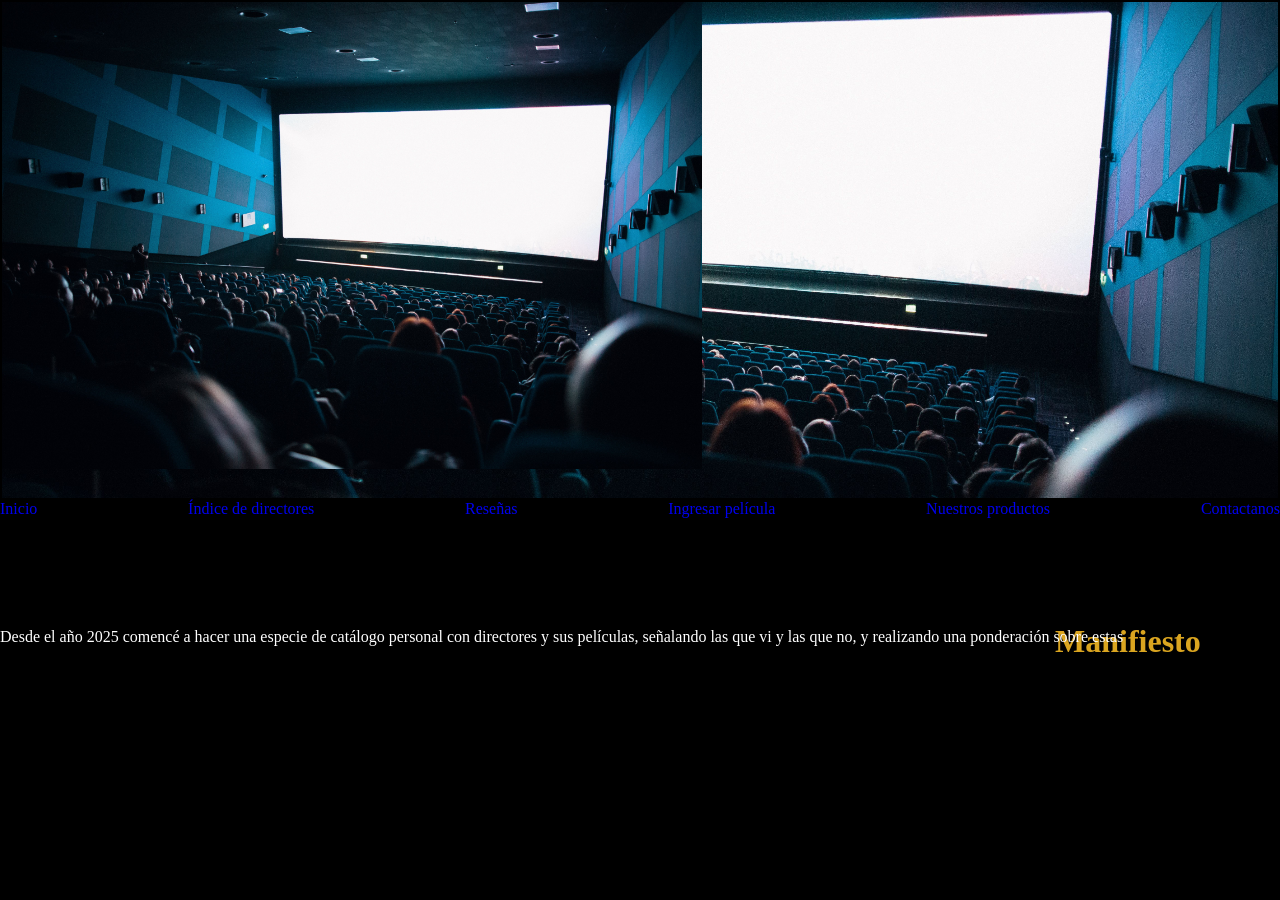
==== Index.html @ 329cb244 "Versión inicial" ====
<!DOCTYPE html>
<html lang="es">
<head>
    <meta charset="UTF-8">
    <meta name="viewport" content="width=device-width, initial-scale=1.0">
    <title>Filmoteca</title>
    <!-- Poner el CSS siempre al final-->
    <link rel="stylesheet" href="./CSS/Estilos.css">
</head>
<body>
    <header>
        <img src="./Imágenes/Otras/Cine.jpg" width="700" alt="Portada">
    </header>
    <nav>
        <ul class="menú">
            <li><a href="Index.html">Inicio</a></li>
            <li><a href="Directores.html">Índice de directores</a></li>
            <li><a href="Reseñas.html">Reseñas</a></li>
            <li><a href="Ingreso_película.html">Ingresar película</a></li>
            <li><a href="Productos.html">Nuestros productos</a></li>
            <li><a href="Contacto.html">Contactanos</a></li>
        </ul>
    </nav>
    <!--Acá los botones van a ser: principal ; lista de directores ; buscadore de películas ; merch (solo para el proyecto de TT) ; registrarse (solo para el proyecto de TT)-->
   
    <main>
        <body></body>
        <!--En principal poner una descripción del proyecto-->
        <h1>Manifiesto</h1>

        <p>Desde el año 2025 comencé a hacer una especie de catálogo personal con directores y sus películas, señalando las que vi y las que no, y realizando una ponderación sobre estas</p>
        
    </main>
    <footer>
    <!--Datos personales de la empresa-->
    </footer>
</body>
</html>
---- CSS/Estilos.css ----
/* CTRL + K + C activa comentarios "1. Estilos básicos aplicados a las secciones de Header, Footer y Lista de navegación
2. Fuentes de Google Fonts implementadas [Esto ya está hecho]
3. Propiedades de background aplicadas en alguna sección de la página  (color, imagen, degradado, etc.) */

/* Regla CSS: Selector {propiedad: valor ;} */

*{
    box-sizing: border-box;
    margin: 0;
    padding: 0;
}

a {
    text-decoration: none;
}

ul, ol, li {
    list-style-type: none;    
}

header {
    background-image: url("../Imágenes/Otras/Cine.jpg"); 
    height: 500px ; 
    background-size: cover ;
    background-position: center ;
    size-adjust: 20%;
    border: solid black 2px;
}

h1 {
color: goldenrod ; 
height: 50px ;
padding-left: 1050px;
padding-top: 100px ;
margin: 5px;
}

.menú {
   display: flex;
   flex-direction: row;
   flex-wrap: wrap;
   justify-content: space-between;
   align-items: center;
}

/* Borrador para los menús. Me quedó obsoleto por Flexbox. Lo dejo acá por las dudas.

    nav ul li a { 
    color: beige;
    background-color: brown;
    border: 5px; 
    display: inline-block;
}
    */

body {
    background-color: black;
    color: white;
}

table {
        font-size: 16px;
}

 /* { 
    color: rgb(206, 193, 14);
    background-color: rgb(12, 25, 211); 
}*/

body {
    font-family: 'Outfit';
}


.img {width: 600;
     height: 400; 
    }
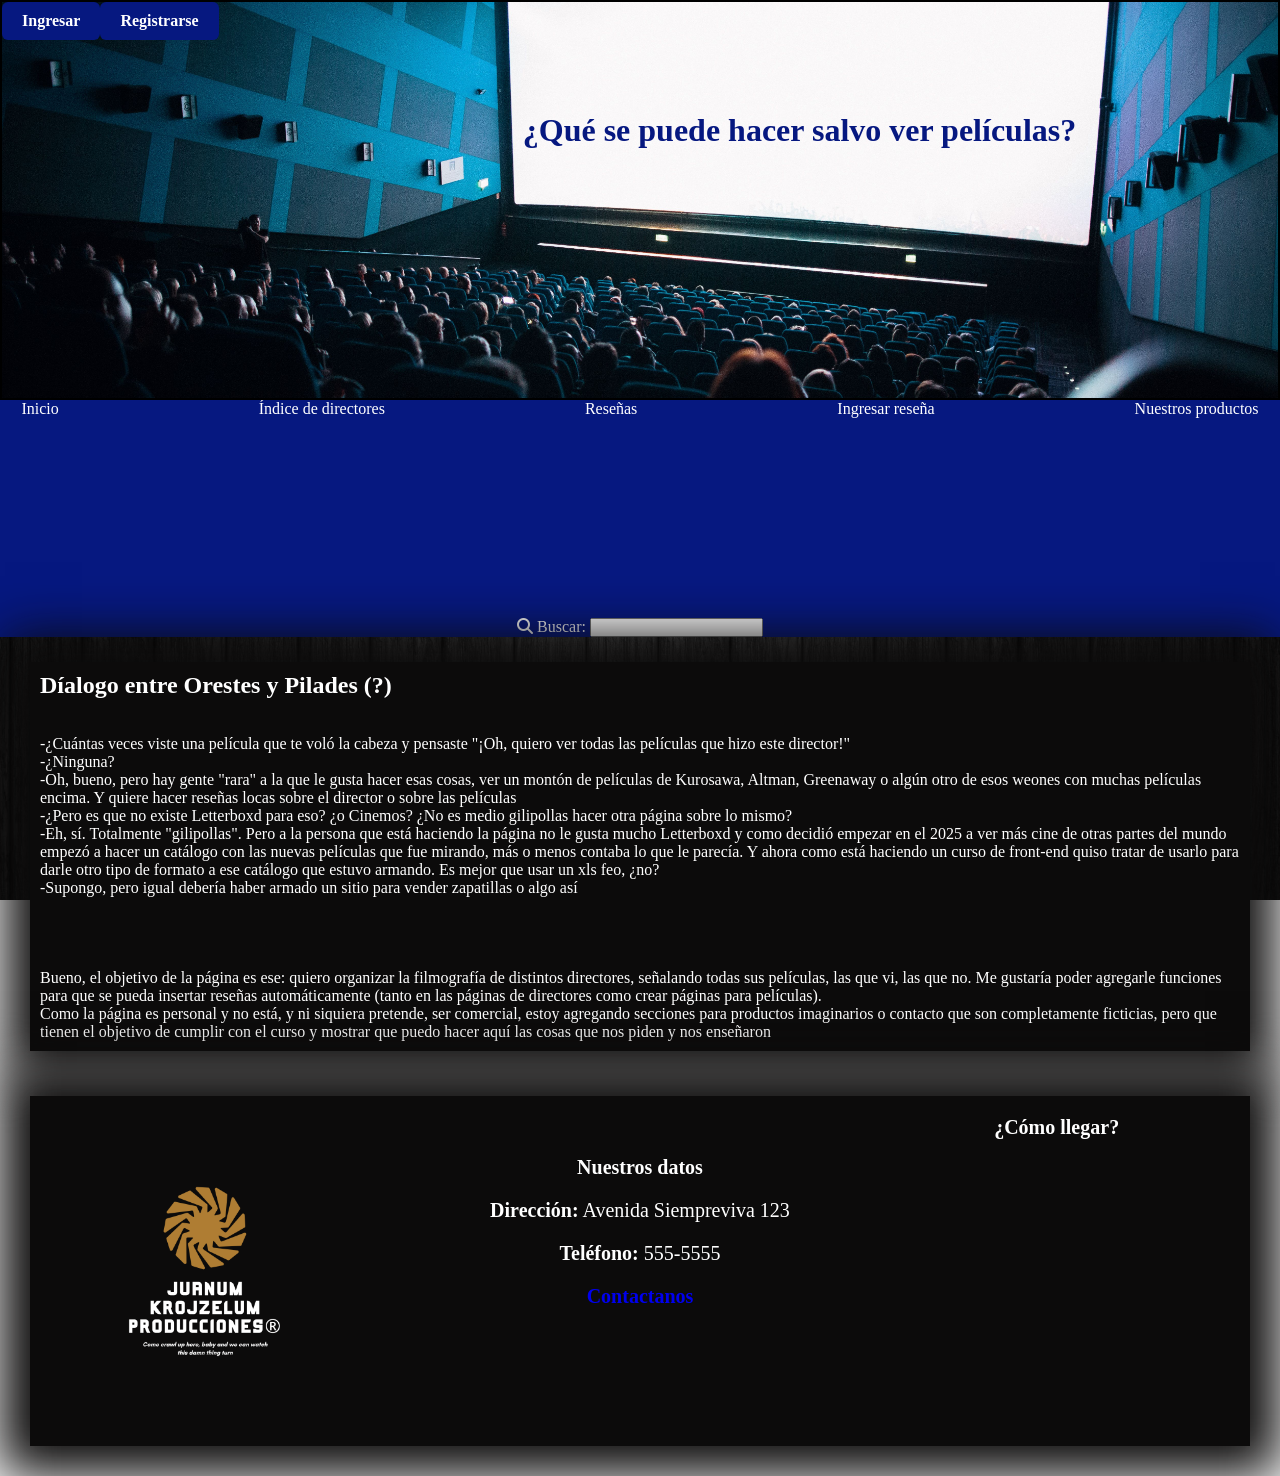
==== commit 09bd633d: "pre-entrega" ====
--- a/Index.html
+++ b/Index.html
@@ -5,34 +5,71 @@
     <meta name="viewport" content="width=device-width, initial-scale=1.0">
     <title>Filmoteca</title>
     <!-- Poner el CSS siempre al final-->
+    <link rel="stylesheet" href="https://cdnjs.cloudflare.com/ajax/libs/font-awesome/6.5.2/css/all.min.css">
     <link rel="stylesheet" href="./CSS/Estilos.css">
 </head>
 <body>
     <header>
-        <img src="./Imágenes/Otras/Cine.jpg" width="700" alt="Portada">
+        <nav>
+            <ul class="acceso">
+                <li> <a class= botón href="ingreso">Ingresar</a></li>
+                <li> <a class= botón href="Registro.html">Registrarse</a></li>
+            </ul>
+        </nav>
+        <h1>¿Qué se puede hacer salvo ver películas?</h1>
     </header>
     <nav>
         <ul class="menú">
             <li><a href="Index.html">Inicio</a></li>
             <li><a href="Directores.html">Índice de directores</a></li>
             <li><a href="Reseñas.html">Reseñas</a></li>
-            <li><a href="Ingreso_película.html">Ingresar película</a></li>
+            <li><a href="Ingreso_reseña.html">Ingresar reseña</a></li>
             <li><a href="Productos.html">Nuestros productos</a></li>
-            <li><a href="Contacto.html">Contactanos</a></li>
+            <li><i class="fa-solid fa-magnifying-glass" style="color: rgb(255, 255, 255);"></i>
+            <label for="buscar">Buscar: </label>
+           <input type="text"></li>
         </ul>
     </nav>
-    <!--Acá los botones van a ser: principal ; lista de directores ; buscadore de películas ; merch (solo para el proyecto de TT) ; registrarse (solo para el proyecto de TT)-->
-   
+
     <main>
-        <body></body>
         <!--En principal poner una descripción del proyecto-->
-        <h1>Manifiesto</h1>
-
-        <p>Desde el año 2025 comencé a hacer una especie de catálogo personal con directores y sus películas, señalando las que vi y las que no, y realizando una ponderación sobre estas</p>
+        
+        <h2>Díalogo entre Orestes y Pilades (?)</h2>
+        <br>
+        <br>
+        <p>-¿Cuántas veces viste una película que te voló la cabeza y pensaste "¡Oh, quiero ver todas las películas que hizo este director!" </p>
+        <p>-¿Ninguna?</p>
+        <p>-Oh, bueno, pero hay gente "rara" a la que le gusta hacer esas cosas, ver un montón de películas de Kurosawa, Altman, Greenaway o algún otro de esos weones con muchas películas encima. Y quiere hacer reseñas locas sobre el director o sobre las películas</p>
+        <p>-¿Pero es que no existe Letterboxd para eso? ¿o Cinemos? ¿No es medio gilipollas hacer otra página sobre lo mismo?</p>
+        <p>-Eh, sí. Totalmente "gilipollas". Pero a la persona que está haciendo la página no le gusta mucho Letterboxd y como decidió empezar en el 2025 a ver más cine de otras partes del mundo empezó a hacer un catálogo con las nuevas películas que fue mirando, más o menos contaba lo que le parecía. Y ahora como está haciendo un curso de front-end quiso tratar de usarlo para darle otro tipo de formato a ese catálogo que estuvo armando. Es mejor que usar un xls feo, ¿no?</p>
+        <p>-Supongo, pero igual debería haber armado un sitio para vender zapatillas o algo así</p>
+        <br>
+        <br>
+        <br>
+        <br>
+        <p>Bueno, el objetivo de la página es ese: quiero organizar la filmografía de distintos directores, señalando todas sus películas, las que vi, las que no. Me gustaría poder agregarle funciones para que se pueda insertar reseñas automáticamente (tanto en las páginas de directores como crear páginas para películas).</p>
+        <p>Como la página es personal y no está, y ni siquiera pretende, ser comercial, estoy agregando secciones para productos imaginarios o contacto que son completamente ficticias, pero que tienen el objetivo de cumplir con el curso y mostrar que puedo hacer aquí las cosas que nos piden y nos enseñaron</p>
         
     </main>
     <footer>
     <!--Datos personales de la empresa-->
+    <img class="Logo" src="./Imágenes/Otras/Logo.png" alt="Logo">
+
+    <div class="Datos_personales">
+        
+        <p><strong>Nuestros datos</strong></p>
+
+        <p><strong>Dirección:</strong> Avenida Siempreviva 123</p>
+
+        <p><strong>Teléfono:</strong> 555-5555</p>
+
+        <p><strong><a href="Contacto.html">Contactanos</a></strong></p>
+    </div>
+
+    <div class="Mapa">
+    <p><strong>¿Cómo llegar?</strong></p>
+    <iframe src="https://www.google.com/maps/embed?pb=!1m18!1m12!1m3!1d2390.3351094659374!2d-58.44265993401264!3d-34.598862817244196!2m3!1f0!2f0!3f0!3m2!1i1024!2i768!4f13.1!3m3!1m2!1s0x95bcca0c687ee0b7%3A0x879b67a1fd77fb98!2sVilla%20Crespo%2C%20Cdad.%20Aut%C3%B3noma%20de%20Buenos%20Aires!5e0!3m2!1ses-419!2sar!4v1790446990287!5m2!1ses-419!2sar" width="600" height="450" style="border:0;" allowfullscreen="" loading="lazy" referrerpolicy="strict-origin-when-cross-origin"></iframe>
+    </div>
     </footer>
 </body>
 </html>
--- a/CSS/Estilos.css
+++ b/CSS/Estilos.css
@@ -2,7 +2,7 @@
 2. Fuentes de Google Fonts implementadas [Esto ya está hecho]
 3. Propiedades de background aplicadas en alguna sección de la página  (color, imagen, degradado, etc.) */
 
-/* Regla CSS: Selector {propiedad: valor ;} */
+/* Atributos generales para toda página */
 
 *{
     box-sizing: border-box;
@@ -18,30 +18,121 @@
     list-style-type: none;    
 }
 
+/* Atributos para todo el body */
+
+body {
+    background-image: url("../Imágenes/Otras/madera.jpg");
+    background-size: cover;
+    background-position: center;
+    background-attachment: fixed;
+}
+
+body {
+    display: grid;
+    grid-template-areas:
+        "header"
+        "nav"
+        "main"
+        "footer";
+}
+
+/* Atributos para el header */
+
 header {
     background-image: url("../Imágenes/Otras/Cine.jpg"); 
-    height: 500px ; 
+    position: relative;
+    height: 400px ; 
     background-size: cover ;
     background-position: center ;
-    size-adjust: 20%;
     border: solid black 2px;
 }
 
-h1 {
-color: goldenrod ; 
-height: 50px ;
-padding-left: 1050px;
-padding-top: 100px ;
-margin: 5px;
-}
+.acceso {
+    display:flex;
+    align-self: end;
+}
+
+.botón {
+  display: inline-block;
+  padding: 10px 20px;
+  background-color: rgb(6, 24, 128);
+  color: white;
+  text-decoration: none;
+  border-radius: 6px;
+  font-weight: bold;
+}
+
+.botón:hover {
+  background-color: #0056b3;
+}
+
+
+/* Para que la imagen del director no se desmadre */
+
+.foto_dir {
+    width: 450px;
+    height: auto;
+}
+
+/* Atributos para los menúes */
 
 .menú {
    display: flex;
    flex-direction: row;
    flex-wrap: wrap;
-   justify-content: space-between;
-   align-items: center;
-}
+   justify-content: center;
+   gap: 200px;
+   background-color: rgb(6, 24, 128);
+}
+
+li a {
+    color: white;
+    text-align: center;
+    }
+
+li label {
+    color: white;
+}    
+
+/* Atributos para el main */
+
+.main_dir {
+    display: grid;
+    grid-template-columns: 450px 1fr;
+    grid-template-rows: 700px 1fr;
+    gap: 20px;
+
+}
+
+
+main {
+    background-color: rgb(12, 11, 11);
+    color: white;
+    margin: 15px 30px;
+    padding: 10px;
+    box-shadow: 0 0 50px 25px rgb(12, 11, 11);    color: white;
+    margin: 25px 30px 15px;
+    padding: 10px;
+    font-family: 'Outfit';
+}
+
+/* Atributos para elementos menores de la página */
+
+header h1 {
+    color: rgb(6, 24, 128) ; 
+    
+    position: absolute;
+
+    top: 10%;
+    left: 40%;
+    width: 45%;
+    height: 45%;
+
+    display: flex;
+    align-items: center;
+    justify-content: center;
+
+    text-align: center;}
 
 /* Borrador para los menús. Me quedó obsoleto por Flexbox. Lo dejo acá por las dudas.
 
@@ -53,25 +144,162 @@
 }
     */
 
-body {
-    background-color: black;
+
+.directores {
+    font-family: 'outfit';
+    font-size: 20px;
+}
+
+.directores a:hover {
+    color:#0056b3;
+}
+
+
+table {
+        font-size: 18px;
+        border: rgb(182, 166, 25);
+        grid-column: 1/3;
+
+}
+
+ /* { 
+    Footer
+}*/
+
+footer {
+    background-color: rgb(12, 11, 11);
     color: white;
-}
-
-table {
-        font-size: 16px;
-}
-
- /* { 
-    color: rgb(206, 193, 14);
-    background-color: rgb(12, 25, 211); 
-}*/
-
-body {
-    font-family: 'Outfit';
-}
-
-
-.img {width: 600;
-     height: 400; 
+    margin: 30px;
+    display: grid;
+    grid-template-columns: 1fr 1fr 1fr;
+    gap: 30px;
+    font-size: 20px;
+    box-shadow: 0 0 50px 30px rgb(12, 11, 11);
+}
+
+.Logo {
+    width: 350px;
+    height: auto;
+    padding: 20px;
+}
+
+.Datos_personales {
+    padding-top: 60px;
+
+}
+
+.Datos_personales p {
+    margin-bottom: 20px;
+    text-align: center;
+    }
+
+.Mapa iframe {
+    width: auto;
+    height: 300px;
+    padding: 20px;
+    display: block;
+    margin: auto;
+}
+
+.Mapa p {
+    text-align: center;
+    padding-top: 20px;
+}
+
+.img {width: 600px;
+     height: 400px; 
+    }
+
+    /* Formularios */
+
+    form {
+        color: white;
+        background-color: rgb(12, 12, 11);
+        padding: 30px;
+        box-shadow: 0 0 50px 30px rgb(12, 11, 11);
+
+    }
+
+    form input {
+        display: block;
+
+    }
+
+    /*  Estilos para productos   */
+
+    .productos {
+        display: grid;
+        grid-template-columns: 330px 330px 330px;
+        gap: 100px;
+        justify-content: center;
+        padding: 30px
+
+    }
+
+        .productos img {
+            width: 300px;
+            height: 400px;
+            object-fit: contain;
+            background-color: black;
+            
+    
+    }
+
+    .productos article {
+        background-color: black;
+        padding: 15px;
+        box-sizing: border-box;
+        border: 4px solid #02448b;
+        color: white;
+    }
+
+    /* Estilos para reseñas */
+
+    .reseñas {
+        display: grid;
+        grid-template-columns: 1fr 1fr 1fr;
+        justify-content: center;
+        padding: 10px 20px;
+        gap: 40px;
+     }
+    
+    .reseña {
+    background-color: #02448b;
+    border-radius: 15px;
+    }
+    
+    .usuario {
+        font-size: 20px;
+     }
+
+    .puntuación .fa-solid {
+    color: rgb(255, 212, 59);
+        }
+
+    .puntuación .fa-regular {
+    color: #555555;
+        }
+
+    /* Mediq queries */
+
+    @media(max-width: 600px) {
+
+    .main_dir {
+    display: grid;
+    grid-template-columns: 1fr;
+    grid-template-rows: 1fr;
+    gap: 10px;}
+   
+    .reseñas{
+    display: grid;
+    grid-template-columns: 1fr;
+    grid-template-rows: 1fr;
+    gap: 10px;}
+
+    .productos {
+    display: grid;
+    grid-template-columns: 1fr;
+    grid-template-rows: 1fr;
+    gap: 10px;
+    }
     }
